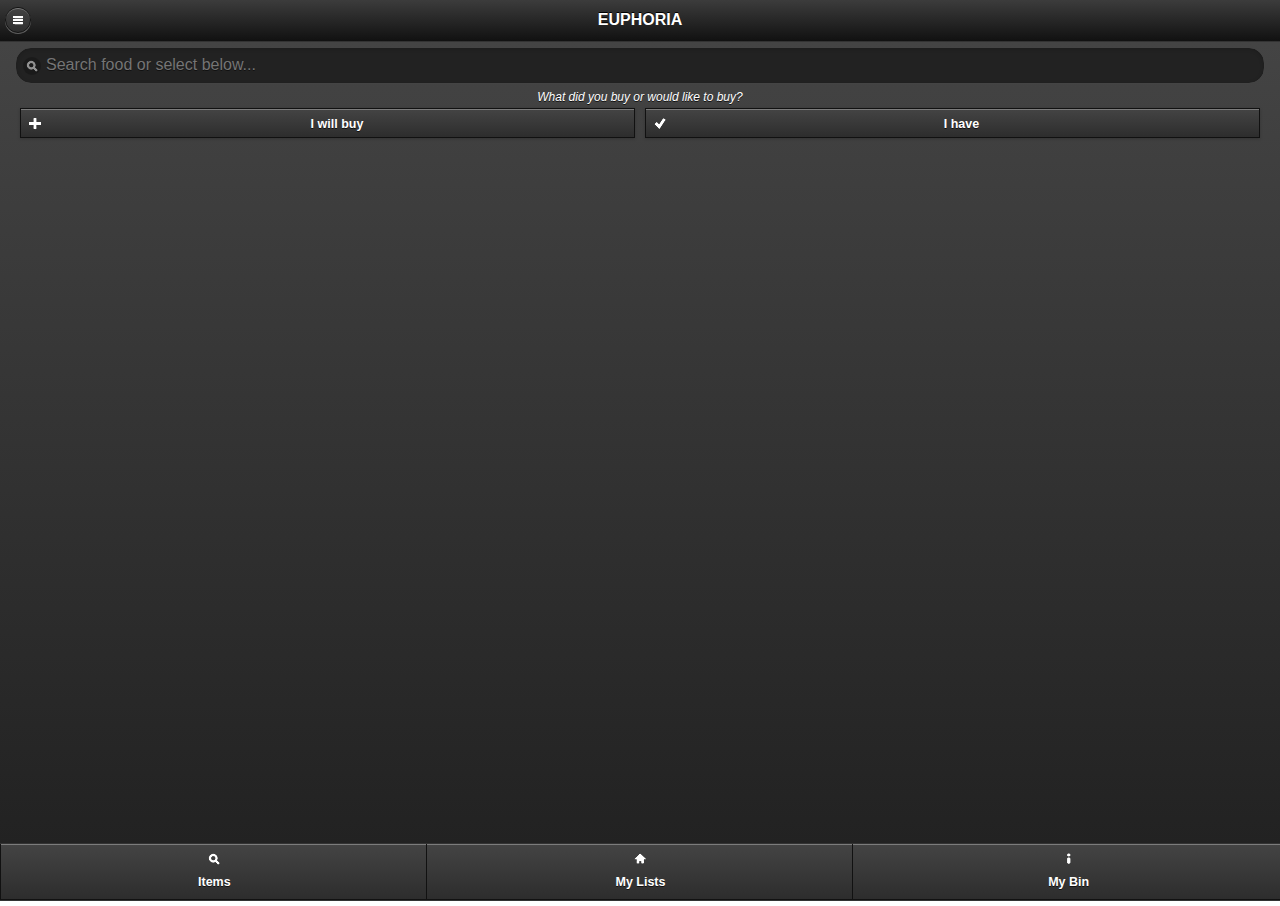
==== www/foodList.html @ 394d5955 "scale problem" ====
<html>
<head>

<title></title>

<meta name="viewport" content="width=device-width, height=device-height, user-scalable=no, initial-scale=1.0, maximum-scale=1.0, target-densityDpi=device-dpi">
<link rel="stylesheet" href="css/jquery.mobile-1.3.2.min.css" />
<script src="js/jquery-1.9.1.min.js"></script>
<script src="js/jquery.mobile-1.3.2.min.js"></script>
<link rel="stylesheet" type="text/css" href="css/main.css" />
<script type="text/javascript" src="js/databaseModule.js"></script>
<script type="text/javascript" src="js/date.format.js"></script>
<script type="text/javascript" src="js/userActionTracker.js"></script>
<script type="text/javascript" src="js/foodList.js"></script>
<script type="text/javascript" src="js/foodUsage.js"></script>
<script type="text/javascript" src="js/wasteReason.js"></script>
<script type="text/javascript" src="js/survey.js"></script>
<script type="text/javascript" src="js/userInfo.js"></script>
</head>

<body onload="onLoad();">
	<div class="app">


		<!----------------------------------------------- Main  Page -------------------------------------------------->
		<div data-role="page" id="homePage" data-theme="a">

			<script type="text/javascript">
				$(document).on('pageshow', '[data-role=page]', function () {					
					 $(window).resize();
				});
				$(document).on("pagebeforeshow", "#user", function() {
					sendUserAction(3, getNow(), "user list opened");
				});

				$(document).on("pagebeforeshow", "#homePage", function() { // When entering pagetwo
					sendUserAction(1, getNow(), "app opened");
				});

				$(document).on("pagebeforeshow", "#waste", function() { // When entering pagetwo
					sendUserAction(4, getNow(), "waste page opened");
				});

				$(document).on("pagebeforeshow", "#surveyPage", function() { // When entering pagetwo
					sendUserAction(5, getNow(), "survey page opened");
				});
				
				$(document).on("pagebeforeshow", "#userInfoPage", function() { // When entering pagetwo
					sendUserAction(6, getNow(), "profile page opened");
				});

				//do not change this pageinit event.. mobile init doesn't work
				$(document).bind("pageinit", function() {
					$.mobile.defaultPageTransition = 'none';
					$.mobile.defaultDialogTransition = 'none';
					$.mobile.buttonMarkup.hoverDelay = 0;
					//TODO rebind everything

					$("#willBuy").unbind();
					$("#ihave").unbind();

					$('#homeBtn1').unbind();
					$('#userBtn1').unbind();
					$('#wasteBtn1').unbind();
					$('#surveyBtn1').unbind();
					$('#userInfoBtn1').unbind();

					$('#homeBtn2').unbind();
					$('#userBtn2').unbind();
					$('#wasteBtn2').unbind();
					$('#surveyBtn2').unbind();
					$('#userInfoBtn2').unbind();

					$('#homeBtn3').unbind();
					$('#userBtn3').unbind();
					$('#surveyBtn3').unbind();
					$('#userInfoBtn3').unbind();

					$('#homeBtn4').unbind();
					$('#userBtn4').unbind();
					$('#wasteBtn4').unbind();
					$('#userInfoBtn4').unbind();
					
					$('#homeBtn5').unbind();
					$('#userBtn5').unbind();
					$('#wasteBtn5').unbind();
					$('#surveyBtn5').unbind();
					$('#userInfoBtn5').unbind();

					$("#willBuy").bind("touchstart", willBuyHandler);
					$("#ihave").bind("touchstart", iHaveHandler);
					$('#homeBtn1').bind('touchstart', function(e) {
						openHomePage();
					});
					$('#userBtn1').bind('touchstart', function(e) {
						openUserPage();
					});
					$('#wasteBtn1').bind('touchstart', function(e) {
						openWastePage();
					});
					$('#surveyBtn1').bind('touchstart', function(e) {
						openSurveyPage();
					});
					$('#userInfoBtn1').bind('touchstart', function(e) {
						openProfilePage();
					});

					$('#homeBtn2').bind('touchstart', function(e) {
						openHomePage();
					});
					$('#userBtn2').bind('touchstart', function(e) {
						openUserPage();
					});

					$('#wasteBtn2').bind('touchstart', function(e) {
						openWastePage();
					});
					$('#surveyBtn2').bind('touchstart', function(e) {
						openSurveyPage();
					});
					$('#userInfoBtn2').bind('touchstart', function(e) {
						openProfilePage();
					});
					

					$('#homeBtn3').bind('touchstart', function(e) {
						openHomePage();
					});
					$('#userBtn3').bind('touchstart', function(e) {
						openUserPage();
					});
					$('#surveyBtn3').bind('touchstart', function(e) {
						openSurveyPage();
					});
					$('#userInfoBtn3').bind('touchstart', function(e) {
						openProfilePage();
					});
					

					$('#homeBtn4').bind('touchstart', function(e) {
						openHomePage();
					});
					$('#userBtn4').bind('touchstart', function(e) {
						openUserPage();
					});

					$('#wasteBtn4').bind('touchstart', function(e) {
						openWastePage();
					});
					$('#userInfoBtn4').bind('touchstart', function(e) {
						openProfilePage();
					});
					
					
					$('#homeBtn5').bind('touchstart', function(e) {
						openHomePage();
					});
					$('#userBtn5').bind('touchstart', function(e) {
						openUserPage();
					});

					$('#wasteBtn5').bind('touchstart', function(e) {
						openWastePage();
					});
					$('#surveyBtn5').bind('touchstart', function(e) {
						openSurveyPage();
					});
					
				});
				
			</script>
			<div data-role="header" data-position="fixed" data-id="nav">
				<h1>EUPHORIA</h1>
				<a href="#nav-panel" data-icon="bars" data-iconpos="notext"
					data-iconshadow="false" class="ui-icon-nodisc">Menu</a>
			</div>

			<div data-role="content">

				<!-- <input type="search" name="search" id="searchfood" value="" /> -->
				<ul data-role="listview" data-filter="true"
					data-filter-reveal="true" data-split-theme="a" data-inset="true"
					data-filter-theme="a"
					data-filter-placeholder="Search food or select below..."
					data-theme="a" data-mini="true" id="searchFoodlist"></ul>
				<p></p>
				<label class="table-title-label"><i>What did you buy or
						would like to buy?</i></label>
				<div id="ContentFoodArea"></div>

				<div class="ui-grid-a">
					<div class="ui-block-a">
						<a href="" data-role="button" data-corners="false"
							data-icon="plus" data-mini="true" data-iconshadow="false"
							class="ui-icon-nodisc" id="willBuy">I will buy</a>
					</div>
					<div class="ui-block-b">
						<a href="" data-role="button" data-corners="false"
							data-icon="check" data-mini="true" data-iconshadow="false"
							class="ui-icon-nodisc" id="ihave">I have</a>
					</div>
				</div>

			</div>
			<div data-role="footer" data-position="fixed">
				<div data-role="navbar">
					<ul>
						<li><a data-icon="search" data-iconshadow="false"
							class="ui-btn ui-icon-nodisc" id="homeBtn1">Items</a></li>
						<li><a data-icon="home" data-iconshadow="false"
							data-inline="true" class="ui-btn ui-icon-nodisc" id="userBtn1">My
								Lists</a></li>
						<li><a id="wasteBtn1" data-icon="info"
							data-iconshadow="false" data-inline="true"
							class="ui-btn ui-icon-nodisc"> <span id="badge-page2"
								class="ui-li-count ui-btn-corner-all badge"></span>My Bin
						</a></li>

					</ul>
				</div>
				<!-- /navbar -->
			</div>

			<div data-role="panel" data-position-fixed="true" data-theme="a"
				id="nav-panel">
				<ul data-role="listview" data-theme="a" class="nav-search">
					<li data-icon="delete"><a href="#" data-rel="close">Close</a></li>
					<li data-icon="edit"><a id="surveyBtn1"
						data-transition="slide">Survey</a></li>
					<li data-icon="gear"><a id="userInfoBtn1" 
						data-transition="slide">Me</a></li>

				</ul>
			</div>
			<!-- /panel -->
		</div>

		<!----------------------------------------------- Main  Page -------------------------------------------------->



		<!----------------------------------------------- User  Page -------------------------------------------------->
		<div data-role="page" id="userPage" data-theme="a">
			<!-- load user food list -->

			<script>
				//global variable to store the count of items for deletion
				var toBeDeleted = 0;
				var toBeDeletedArray = new Array();
				var toBeDelFromShopping = new Array();

				//loadUserList();
			</script>


			<div data-role="header" data-position="fixed" data-id="nav">
				<h1>EUPHORIA</h1>
				<a href="#nav-panel" data-icon="bars" data-iconpos="notext"
					data-iconshadow="false" class="ui-icon-nodisc">Menu</a>

			</div>

			<div data-role="content">

				<label class="table-title-label"><i><u>I will buy</u></i></label>
				<div id="userShoppingList"></div>

				<p></p>
				<label class="table-title-label"><i><u>I have</u></i></label> <select
					name="sortBy" id="sortBy" class="select-class ui-icon-nodisc"
					data-theme="a" value="Sort by Date" data-mini="true"
					data-inline="true" data-corners="false" data-iconshadow="false"
					onchange="sortUserFoodsByDate(this.value);">
					<option value="ASC">Oldest</option>
					<option value="DESC">Newest</option>
				</select>


				<div id="userFoodInfo"></div>
				<p></p>
				<div class="ui-grid-a">
					<div class="ui-block-a">

						<a href="" type="button" id="deleteSelected"
							data-iconshadow="false" data-mini="true"
							class="ui-icon-nodisc" data-corners="false"
							data-icon="delete" data-iconpos="left" data-theme="a"
							onclick="deleteSelectedItems();">Delete</a>
					</div>
					<div class="ui-block-b">

						<a href="" type="button" id="undo" data-iconshadow="false"
							data-mini="true" class="ui-icon-nodisc ui-disabled"
							data-corners="false" data-icon="back" data-iconpos="left"
							data-theme="a" onclick="undoChanges();">Undo</a>
					</div>
				</div>
			</div>
			<div data-role="footer" data-position="fixed">
				<div data-role="navbar">
					<ul>
						<li><a id="homeBtn2" data-icon="search"
							data-iconshadow="false" data-inline="true"
							class="ui-btn ui-icon-nodisc">Items</a></li>
						<li><a id="userBtn2" data-icon="home" data-iconshadow="false"
							data-inline="true" class="ui-btn ui-icon-nodisc">My Lists</a></li>
						<li><a id="wasteBtn2" data-icon="info"
							data-iconshadow="false" data-inline="true"
							class="ui-btn ui-icon-nodisc"> <span id="badge-page4"
								class="badge"></span>My Bin
						</a></li>

					</ul>
				</div>
				<!-- /navbar -->
			</div>
			<div data-role="panel" data-position-fixed="true" data-theme="a"
				id="nav-panel">
				<ul data-role="listview" data-theme="a" class="nav-search">
					<li data-icon="delete"><a href="#" data-rel="close">Close</a></li>
					<li data-icon="edit"><a id="surveyBtn2"
						data-transition="slide">Survey</a></li>
					<li data-icon="gear"><a href="userInfoBtn2" 
						data-transition="slide">Me</a></li>

				</ul>
			</div>
			<!-- /panel -->
		</div>
		<!----------------------------------------------- User  Page -------------------------------------------------->





		<!----------------------------------------------- Waste Page -------------------------------------------------->
		<div data-role="page" id="wastePage" data-theme="a">
			<!-- load user food list -->

			<div data-role="header" data-position="fixed" data-id="nav">
				<h1>EUPHORIA</h1>
				<a href="#nav-panel" data-icon="bars" data-iconpos="notext"
					data-iconshadow="false" class="ui-icon-nodisc">Menu</a>

			</div>
			<!-- /navbar -->
			<div data-role="content">
				<label class="table-title-label"><i><u>Reasons of
							Disposal</u></i></label>
				<p></p>
				<div id="wasteList"></div>
				<p></p>
				<div align="right">

					<a href="" type="button" id="deleteSelectedWaste"
						data-iconshadow="false" data-mini="true"
						class="ui-icon-nodisc ui-disabled" data-corners="false"
						data-icon="delete" data-iconpos="left" data-theme="a"
						onclick="deleteSelectedData();">Delete</a>
				</div>
			</div>
			<div data-role="footer" data-position="fixed">
				<div data-role="navbar">
					<ul>
						<li><a id="homeBtn3" data-icon="search"
							data-iconshadow="false" data-inline="true"
							class="ui-btn ui-icon-nodisc">Items</a></li>
						<li><a id="userBtn3" data-icon="home" data-iconshadow="false"
							data-inline="true" class="ui-btn ui-icon-nodisc">My Lists</a></li>
						<!-- <li><a href="usagereason.html" id="utensils" data-icon="custom" class="ui-badge-container">
					<span id="badge-page7" class="badge"></span></a></li> -->
						<li><a href="#" id="wasteBtn3" data-icon="info"
							data-iconshadow="false" data-inline="true"
							data-transition="slide" class="ui-btn ui-icon-nodisc"> <span
								id="badge-page8" class="badge"></span>My Bin
						</a></li>
					</ul>
				</div>
				<!-- /navbar -->
			</div>
			<div data-role="panel" data-position-fixed="true" data-theme="a"
				id="nav-panel">
				<ul data-role="listview" data-theme="a" class="nav-search">
					<li data-icon="delete"><a href="#" data-rel="close">Close</a></li>
					<li data-icon="edit"><a id="surveyBtn3"
						data-transition="slide">Survey</a></li>
					<li data-icon="gear"><a id="userInfoBtn3"
						data-transition="slide">Me</a></li>


				</ul>
			</div>
			<!-- /panel -->
		</div>
		<!----------------------------------------------- Waste Page -------------------------------------------------->




		<!----------------------------------------------- Survey Page -------------------------------------------------->
		<div data-role="page" id="surveyPage" data-theme="a">
			<!-- load user survey data -->

			<div data-role="header" data-position="fixed" data-id="nav">
				<h1>EUPHORIA</h1>
				<a href="#nav-panel" data-icon="bars" data-iconpos="notext"
					data-iconshadow="false" class="ui-icon-nodisc">Menu</a>
				<!-- 	<style type=text/css>
				  div.ui-slider {
				       margin-left: 5px;
				       width: 96%;
				   }
				</style> -->

			</div>
			<!-- /navbar -->
			<div data-role="content" class="surveyText">
				<p>
					<i>What is your overall amount of food purchases in comparison
						to other weeks?</i>
				</p>

				<div data-role="fieldcontain">
					<select name="select-choice-1" id="survey1" data-mini="true"
						data-native-menu="false" onchange="sendSurveyData(1, this.value);">
						<option>Choose one</option>
						<option value="1">1 (Much Less)</option>
						<option value="2">2</option>
						<option value="3">3</option>
						<option value="4">4 (Same)</option>
						<option value="5">5</option>
						<option value="6">6</option>
						<option value="7">7 (Much More)</option>
					</select>
				</div>



				<p>
					<i>What is your overall amount of disposals (edible or once
						edible food) in comparison to other weeks?</i>
				</p>
				<div data-role="fieldcontain">
					<select name="select-choice-1" id="survey2" data-mini="true"
						data-native-menu="false" onchange="sendSurveyData(2, this.value);">
						<option>Choose one</option>
						<option value="1">1 (Much Less)</option>
						<option value="2">2</option>
						<option value="3">3</option>
						<option value="4">4 (Same)</option>
						<option value="5">5</option>
						<option value="6">6</option>
						<option value="7">7 (Much More)</option>
					</select>
				</div>

				<p>
					<i>Indicate your overall feeling of control in purchasing food?</i>
				</p>
				<div data-role="fieldcontain">
					<select name="select-choice-1" id="survey3" data-mini="true"
						data-native-menu="false" onchange="sendSurveyData(3, this.value);">
						<option>Choose one</option>
						<option value="1">1 (Low)</option>
						<option value="2">2</option>
						<option value="3">3</option>
						<option value="4">4</option>
						<option value="5">5</option>
						<option value="6">6</option>
						<option value="7">7 (High)</option>
					</select>
				</div>


				<p>
					<i>Indicate your overall feeling of control in disposing food
						(edible or once edible)?</i>
				</p>
				<div data-role="fieldcontain">
					<select name="select-choice-1" id="survey4" data-mini="true"
						data-native-menu="false" onchange="sendSurveyData(4, this.value);">
						<option>Choose one</option>
						<option value="1">1 (Low)</option>
						<option value="2">2</option>
						<option value="3">3</option>
						<option value="4">4</option>
						<option value="5">5</option>
						<option value="6">6</option>
						<option value="7">7 (High)</option>
					</select>
				</div>

			</div>
			<div data-role="footer" data-position="fixed">
				<div data-role="navbar">
					<ul>
						<li><a id="homeBtn4" data-icon="search"
							data-iconshadow="false" data-inline="true"
							data-transition="slide" class="ui-btn ui-icon-nodisc">Items</a></li>
						<li><a id="userBtn4" data-icon="home" data-iconshadow="false"
							data-inline="true" data-transition="slide"
							class="ui-btn ui-icon-nodisc">My Lists</a></li>
						<li><a id="wasteBtn4" data-icon="info"
							data-iconshadow="false" data-inline="true"
							data-transition="slide" class="ui-btn ui-icon-nodisc"> <span
								id="badge-page10" class="badge"></span>My Bin
						</a></li>

					</ul>
				</div>

			</div>
			<div data-role="panel" data-position-fixed="true" data-theme="a"
				id="nav-panel">
				<ul data-role="listview" data-theme="a" class="nav-search">
					<li data-icon="delete"><a href="#" data-rel="close">Close</a></li>
					<li data-icon="edit"><a href="#" data-transition="slide">Survey</a></li>
					<li data-icon="gear"><a id="userInfoBtn4"
						data-transition="slide">Me</a></li>


				</ul>
			</div>
			<!-- /panel -->
		</div>
		<!----------------------------------------------- Survey Page -------------------------------------------------->



		<!----------------------------------------------- User Info Page -------------------------------------------------->
		<div data-role="page" id="userInfoPage" data-theme="a">
			<!-- display/edit user info -->
			
			
			<div data-role="header" data-position="fixed" data-id="nav">
				<h1>EUPHORIA</h1>
				<a href="#nav-panel" data-icon="bars" data-iconpos="notext"
					data-iconshadow="false" class="ui-icon-nodisc">Menu</a>
			</div>
			<div data-role="content">
				<form id="editUserForm">
					<div data-role="fieldcontain">
						<label for="username">Username:</label> <input type="text"
							name="username" id="username" value="" placeholder="Username"
							readonly="readonly" />
					</div>
					<div data-role="fieldcontain">
						<label for="email">E-mail:</label> <input type="text" name="email"
							id="email" value="" placeholder="E-mail" readonly="readonly" />
					</div>
					<div data-role="fieldcontain">
						<label for="address">Postal Code</label> <input type="text"
							name="address" id="address" value=""
							placeholder="Postal code without blanks" readonly="readonly" />
					</div>
					<div data-role="fieldcontain">
						<label for="age">Age</label> <select name="selectAge"
							id="selectAge" data-mini="true" data-theme="a">

						</select>
					</div>
					<div data-role="fieldcontain">
						<label for="selectGender">Gender</label> <select name="gender"
							id="gender" data-mini="true" data-theme="a">
							<option value="0">Gender</option>
							<option value="1">Female</option>
							<option value="2">Male</option>
						</select>
					</div>
					<div class="ui-grid-b">
						<div class="ui-block-a">
							<a href="" data-role="button" data-mini="true"
								data-corners="false" onclick="edit(); return false;">Edit</a>
						</div>
						<div class="ui-block-b">
							<a href="" data-role="button" data-mini="true"
								data-corners="false" onclick="save(); return false;">Save</a>
						</div>
						<div class="ui-block-c">
							<a href="" data-role="button" data-mini="true"
								data-corners="false"
								onclick="window.location.href = 'login.html'; return false;">Logout</a>
						</div>

					</div>

				</form>
			</div>
			<div data-role="footer" data-position="fixed">
				<div data-role="navbar">
					<ul>
						<li><a id="homeBtn5" data-icon="search"
							data-iconshadow="false" data-inline="true"
							data-transition="slide" class="ui-btn ui-icon-nodisc">Items</a></li>
						<li><a id="userBtn5" data-icon="home" data-iconshadow="false"
							data-inline="true" data-transition="slide"
							class="ui-btn ui-icon-nodisc">My Lists</a></li>
						<li><a id="wasteBtn5" id="wasteReason5"
							data-icon="info" data-iconshadow="false" data-inline="true"
							data-transition="slide" class="ui-btn ui-icon-nodisc"> <span
								id="badge-page12" class="badge"></span>My Bin
						</a></li>
					</ul>
				</div>
			</div>
			<div data-role="panel" data-position-fixed="true" data-theme="a"
				id="nav-panel">
				<ul data-role="listview" data-theme="a" class="nav-search">
					<li data-icon="delete"><a href="#" data-rel="close">Close</a></li>
					<li data-icon="edit"><a id="surveyBtn5"
						data-transition="slide">Survey</a></li>
					<li data-icon="gear"><a id="userInfoBtn5"
						data-transition="slide">Me</a></li>

				</ul>
			</div>
			<!-- /panel -->
		</div>

		<!----------------------------------------------- User Info Page -------------------------------------------------->

	</div>

	<script type="text/javascript" src="cordova.js"></script>
</body>
</html>
---- www/css/main.css ----
.ui-button {
	data-corners : false;
}


.ui-grid-b input {
    width  : 100%;
    height : 15%;
}

#custom-grid .ui-block-a {
    width: 35% !important;
}

#custom-grid .ui-block-b {
    width: 20% !important;    
}

#custom-grid .ui-block-c {
    width: 45% !important;    
}


.select-class {
	display: block;
	width : 20%;
	
}

.table-title-label {
	font-size:12;
	display: block;
	text-align: center;
}

.fullwidth { width: 100%; }
div.ui-slider{
	width:100%;
 float: left;
  padding: 6px;
  margin: 8px 0;
  margin-left: 1%;
	}
.ui-li-count { 
	padding-right:1; 
	position:static; 
	color: red;
	font: bold;
	text-size: 20px;
}

.badge {
  display: none;
  background: #0B6138; /* #BA070F; */
  color: #fff;
  padding: 1px 7px;
  position: absolute;
  right: 4px;
  top: -12px;
  z-index: 999;
  border-radius: .8em;
  border: 2px solid #fff;
}

.ui-badge-container {
  position: relative;
}


.ui-widget-header
{
	font-size: 12px;
	color:white;
	font:italic;
	align:right;
}


.ui-table-columntoggle-btn {
    display: none !important;
}

.selectedImage{
   border : 3px solid yellow;
}

.ui-select {
	width :  100%;
}


 .scrollable {
            overflow-y: scroll;
            -webkit-overflow-scrolling: touch;
        }
 
.my-label
{
	display: block;
	background-color:#444444;
	color:white;
	font-size:18px;
	width:50px;
	text-align:center;
}

.unit-label
{
	color:white;
	font-size:12px;
}

.per-label
{
	color:white;
	font-size:10px;
}

.surveyText
{
	font-size:12px;
}

.ui-controlgroup-controls {width: 100%;}

.ui-hidden-accessible {
    display : none !important;
    width	: 100%;
}


/* Hide the number input */
.full-width-slider input {
    display: none;
}
.full-width-slider .ui-slider-track {
    margin-left: 0px;
}
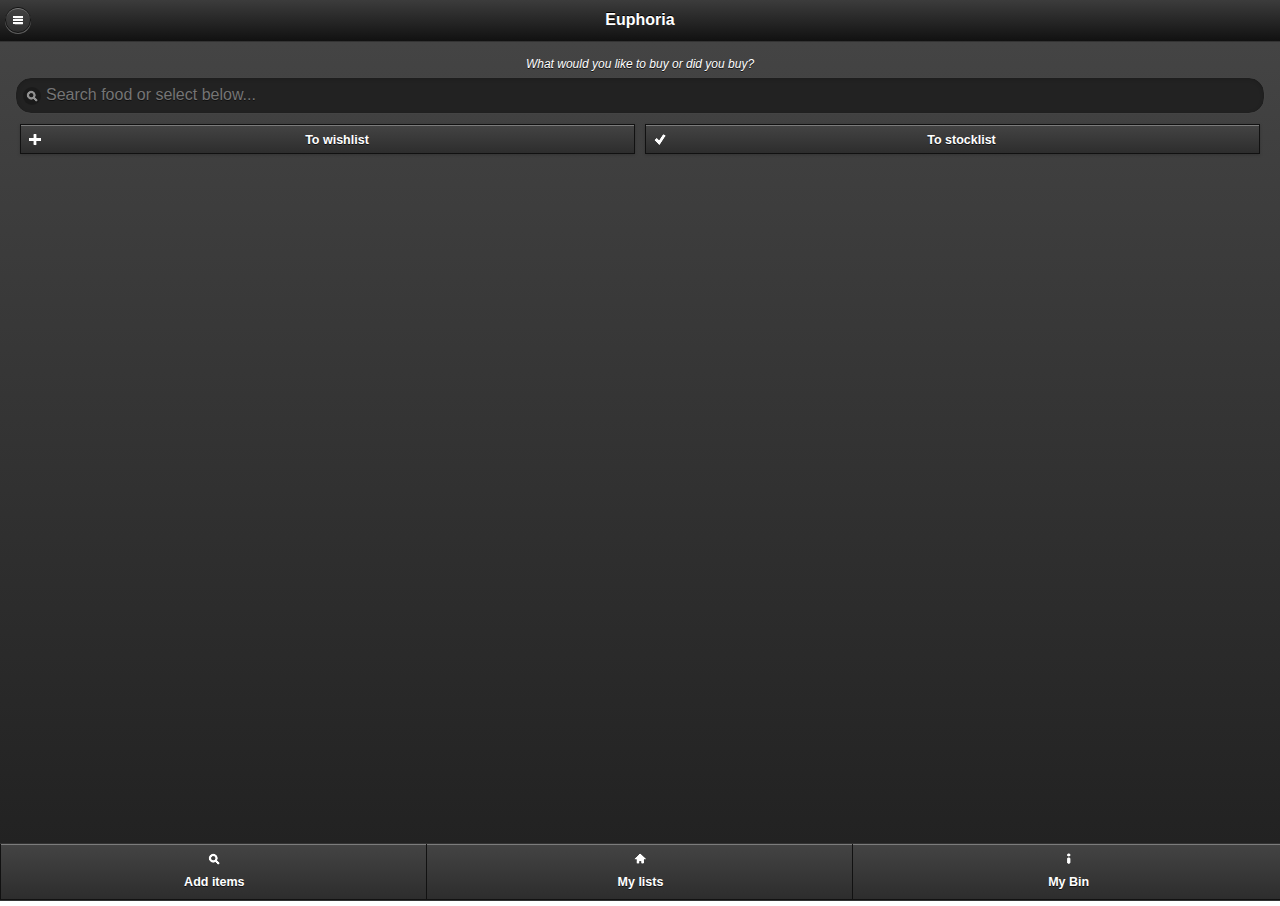
==== commit a26c2f3f: "vera's changes and the survey notification" ====
--- a/www/foodList.html
+++ b/www/foodList.html
@@ -3,7 +3,7 @@
 
 <title></title>
 
-<meta name="viewport" content="width=device-width, height=device-height, user-scalable=no, initial-scale=1.0, maximum-scale=1.0, target-densityDpi=device-dpi">
+<meta name="viewport" content="width=device-width, user-scalable=no">
 <link rel="stylesheet" href="css/jquery.mobile-1.3.2.min.css" />
 <script src="js/jquery-1.9.1.min.js"></script>
 <script src="js/jquery.mobile-1.3.2.min.js"></script>
@@ -26,14 +26,11 @@
 		<div data-role="page" id="homePage" data-theme="a">
 
 			<script type="text/javascript">
-				$(document).on('pageshow', '[data-role=page]', function () {					
-					 $(window).resize();
-				});
-				$(document).on("pagebeforeshow", "#user", function() {
+				/* $(document).on("pagebeforeshow", "#user", function() {
 					sendUserAction(3, getNow(), "user list opened");
 				});
-
-				$(document).on("pagebeforeshow", "#homePage", function() { // When entering pagetwo
+ */
+				/* $(document).on("pagebeforeshow", "#homePage", function() { // When entering pagetwo
 					sendUserAction(1, getNow(), "app opened");
 				});
 
@@ -47,7 +44,7 @@
 				
 				$(document).on("pagebeforeshow", "#userInfoPage", function() { // When entering pagetwo
 					sendUserAction(6, getNow(), "profile page opened");
-				});
+				}); */
 
 				//do not change this pageinit event.. mobile init doesn't work
 				$(document).bind("pageinit", function() {
@@ -112,7 +109,7 @@
 						openUserPage();
 					});
 
-					$('#wasteBtn2').bind('touchstart', function(e) {
+					$('#wasteBtn2').bind('touchstart', function(e) {						
 						openWastePage();
 					});
 					$('#surveyBtn2').bind('touchstart', function(e) {
@@ -170,34 +167,36 @@
 				
 			</script>
 			<div data-role="header" data-position="fixed" data-id="nav">
-				<h1>EUPHORIA</h1>
+				<h1>Euphoria</h1>
 				<a href="#nav-panel" data-icon="bars" data-iconpos="notext"
 					data-iconshadow="false" class="ui-icon-nodisc">Menu</a>
 			</div>
 
 			<div data-role="content">
 
+			<label class="table-title-label"><i>What would you like to buy or
+						did you buy?</i></label>
+							<p></p>
 				<!-- <input type="search" name="search" id="searchfood" value="" /> -->
 				<ul data-role="listview" data-filter="true"
 					data-filter-reveal="true" data-split-theme="a" data-inset="true"
 					data-filter-theme="a"
 					data-filter-placeholder="Search food or select below..."
 					data-theme="a" data-mini="true" id="searchFoodlist"></ul>
-				<p></p>
-				<label class="table-title-label"><i>What did you buy or
-						would like to buy?</i></label>
+			
+			
 				<div id="ContentFoodArea"></div>
-
+				<p><p/>
 				<div class="ui-grid-a">
 					<div class="ui-block-a">
 						<a href="" data-role="button" data-corners="false"
 							data-icon="plus" data-mini="true" data-iconshadow="false"
-							class="ui-icon-nodisc" id="willBuy">I will buy</a>
+							class="ui-icon-nodisc" id="willBuy">To wishlist</a>
 					</div>
 					<div class="ui-block-b">
 						<a href="" data-role="button" data-corners="false"
 							data-icon="check" data-mini="true" data-iconshadow="false"
-							class="ui-icon-nodisc" id="ihave">I have</a>
+							class="ui-icon-nodisc" id="ihave">To stocklist</a>
 					</div>
 				</div>
 
@@ -206,10 +205,9 @@
 				<div data-role="navbar">
 					<ul>
 						<li><a data-icon="search" data-iconshadow="false"
-							class="ui-btn ui-icon-nodisc" id="homeBtn1">Items</a></li>
+							class="ui-btn ui-icon-nodisc" id="homeBtn1">Add items</a></li>
 						<li><a data-icon="home" data-iconshadow="false"
-							data-inline="true" class="ui-btn ui-icon-nodisc" id="userBtn1">My
-								Lists</a></li>
+							data-inline="true" class="ui-btn ui-icon-nodisc" id="userBtn1">My lists</a></li>
 						<li><a id="wasteBtn1" data-icon="info"
 							data-iconshadow="false" data-inline="true"
 							class="ui-btn ui-icon-nodisc"> <span id="badge-page2"
@@ -228,7 +226,7 @@
 					<li data-icon="edit"><a id="surveyBtn1"
 						data-transition="slide">Survey</a></li>
 					<li data-icon="gear"><a id="userInfoBtn1" 
-						data-transition="slide">Me</a></li>
+						data-transition="slide">My profile</a></li>
 
 				</ul>
 			</div>
@@ -254,7 +252,7 @@
 
 
 			<div data-role="header" data-position="fixed" data-id="nav">
-				<h1>EUPHORIA</h1>
+				<h1>Euphoria</h1>
 				<a href="#nav-panel" data-icon="bars" data-iconpos="notext"
 					data-iconshadow="false" class="ui-icon-nodisc">Menu</a>
 
@@ -262,11 +260,15 @@
 
 			<div data-role="content">
 
-				<label class="table-title-label"><i><u>I will buy</u></i></label>
+				<hr>
+				<label class="table-title-label"><i>My wishlist</i></label>
+				<hr>
 				<div id="userShoppingList"></div>
-
 				<p></p>
-				<label class="table-title-label"><i><u>I have</u></i></label> <select
+				<hr>
+				<label class="table-title-label"><i>My stocklist</i></label> 
+				<hr>
+				<select
 					name="sortBy" id="sortBy" class="select-class ui-icon-nodisc"
 					data-theme="a" value="Sort by Date" data-mini="true"
 					data-inline="true" data-corners="false" data-iconshadow="false"
@@ -275,7 +277,7 @@
 					<option value="DESC">Newest</option>
 				</select>
 
-
+				<p><p/>
 				<div id="userFoodInfo"></div>
 				<p></p>
 				<div class="ui-grid-a">
@@ -301,9 +303,9 @@
 					<ul>
 						<li><a id="homeBtn2" data-icon="search"
 							data-iconshadow="false" data-inline="true"
-							class="ui-btn ui-icon-nodisc">Items</a></li>
+							class="ui-btn ui-icon-nodisc">Add items</a></li>
 						<li><a id="userBtn2" data-icon="home" data-iconshadow="false"
-							data-inline="true" class="ui-btn ui-icon-nodisc">My Lists</a></li>
+							data-inline="true" class="ui-btn ui-icon-nodisc">My lists</a></li>
 						<li><a id="wasteBtn2" data-icon="info"
 							data-iconshadow="false" data-inline="true"
 							class="ui-btn ui-icon-nodisc"> <span id="badge-page4"
@@ -321,7 +323,7 @@
 					<li data-icon="edit"><a id="surveyBtn2"
 						data-transition="slide">Survey</a></li>
 					<li data-icon="gear"><a href="userInfoBtn2" 
-						data-transition="slide">Me</a></li>
+						data-transition="slide">My profile</a></li>
 
 				</ul>
 			</div>
@@ -338,15 +340,14 @@
 			<!-- load user food list -->
 
 			<div data-role="header" data-position="fixed" data-id="nav">
-				<h1>EUPHORIA</h1>
+				<h1>Euphoria</h1>
 				<a href="#nav-panel" data-icon="bars" data-iconpos="notext"
 					data-iconshadow="false" class="ui-icon-nodisc">Menu</a>
 
 			</div>
 			<!-- /navbar -->
 			<div data-role="content">
-				<label class="table-title-label"><i><u>Reasons of
-							Disposal</u></i></label>
+				<label class="table-title-label"><i>What were the reasons for wasting these items?</i></label>
 				<p></p>
 				<div id="wasteList"></div>
 				<p></p>
@@ -364,9 +365,9 @@
 					<ul>
 						<li><a id="homeBtn3" data-icon="search"
 							data-iconshadow="false" data-inline="true"
-							class="ui-btn ui-icon-nodisc">Items</a></li>
+							class="ui-btn ui-icon-nodisc">Add items</a></li>
 						<li><a id="userBtn3" data-icon="home" data-iconshadow="false"
-							data-inline="true" class="ui-btn ui-icon-nodisc">My Lists</a></li>
+							data-inline="true" class="ui-btn ui-icon-nodisc">My lists</a></li>
 						<!-- <li><a href="usagereason.html" id="utensils" data-icon="custom" class="ui-badge-container">
 					<span id="badge-page7" class="badge"></span></a></li> -->
 						<li><a href="#" id="wasteBtn3" data-icon="info"
@@ -385,7 +386,7 @@
 					<li data-icon="edit"><a id="surveyBtn3"
 						data-transition="slide">Survey</a></li>
 					<li data-icon="gear"><a id="userInfoBtn3"
-						data-transition="slide">Me</a></li>
+						data-transition="slide">My profile</a></li>
 
 
 				</ul>
@@ -402,7 +403,7 @@
 			<!-- load user survey data -->
 
 			<div data-role="header" data-position="fixed" data-id="nav">
-				<h1>EUPHORIA</h1>
+				<h1>Euphoria</h1>
 				<a href="#nav-panel" data-icon="bars" data-iconpos="notext"
 					data-iconshadow="false" class="ui-icon-nodisc">Menu</a>
 				<!-- 	<style type=text/css>
@@ -437,7 +438,7 @@
 
 
 				<p>
-					<i>What is your overall amount of disposals (edible or once
+					<i>What is your overall amount of food waste (edible or once
 						edible food) in comparison to other weeks?</i>
 				</p>
 				<div data-role="fieldcontain">
@@ -473,7 +474,7 @@
 
 
 				<p>
-					<i>Indicate your overall feeling of control in disposing food
+					<i>Indicate your overall feeling of control in wasting food
 						(edible or once edible)?</i>
 				</p>
 				<div data-role="fieldcontain">
@@ -496,10 +497,10 @@
 					<ul>
 						<li><a id="homeBtn4" data-icon="search"
 							data-iconshadow="false" data-inline="true"
-							data-transition="slide" class="ui-btn ui-icon-nodisc">Items</a></li>
+							data-transition="slide" class="ui-btn ui-icon-nodisc">Add items</a></li>
 						<li><a id="userBtn4" data-icon="home" data-iconshadow="false"
 							data-inline="true" data-transition="slide"
-							class="ui-btn ui-icon-nodisc">My Lists</a></li>
+							class="ui-btn ui-icon-nodisc">My lists</a></li>
 						<li><a id="wasteBtn4" data-icon="info"
 							data-iconshadow="false" data-inline="true"
 							data-transition="slide" class="ui-btn ui-icon-nodisc"> <span
@@ -516,7 +517,7 @@
 					<li data-icon="delete"><a href="#" data-rel="close">Close</a></li>
 					<li data-icon="edit"><a href="#" data-transition="slide">Survey</a></li>
 					<li data-icon="gear"><a id="userInfoBtn4"
-						data-transition="slide">Me</a></li>
+						data-transition="slide">My profile</a></li>
 
 
 				</ul>
@@ -533,7 +534,7 @@
 			
 			
 			<div data-role="header" data-position="fixed" data-id="nav">
-				<h1>EUPHORIA</h1>
+				<h1>Euphoria</h1>
 				<a href="#nav-panel" data-icon="bars" data-iconpos="notext"
 					data-iconshadow="false" class="ui-icon-nodisc">Menu</a>
 			</div>
@@ -554,13 +555,15 @@
 							placeholder="Postal code without blanks" readonly="readonly" />
 					</div>
 					<div data-role="fieldcontain">
-						<label for="age">Age</label> <select name="selectAge"
+						<label for="age">Age</label>    <p><p/>
+						<select name="selectAge"
 							id="selectAge" data-mini="true" data-theme="a">
 
 						</select>
 					</div>
 					<div data-role="fieldcontain">
-						<label for="selectGender">Gender</label> <select name="gender"
+						<label for="selectGender">Gender</label>    <p><p/>
+						<select name="gender"
 							id="gender" data-mini="true" data-theme="a">
 							<option value="0">Gender</option>
 							<option value="1">Female</option>
@@ -591,10 +594,10 @@
 					<ul>
 						<li><a id="homeBtn5" data-icon="search"
 							data-iconshadow="false" data-inline="true"
-							data-transition="slide" class="ui-btn ui-icon-nodisc">Items</a></li>
+							data-transition="slide" class="ui-btn ui-icon-nodisc">Add items</a></li>
 						<li><a id="userBtn5" data-icon="home" data-iconshadow="false"
 							data-inline="true" data-transition="slide"
-							class="ui-btn ui-icon-nodisc">My Lists</a></li>
+							class="ui-btn ui-icon-nodisc">My lists</a></li>
 						<li><a id="wasteBtn5" id="wasteReason5"
 							data-icon="info" data-iconshadow="false" data-inline="true"
 							data-transition="slide" class="ui-btn ui-icon-nodisc"> <span
@@ -610,7 +613,7 @@
 					<li data-icon="edit"><a id="surveyBtn5"
 						data-transition="slide">Survey</a></li>
 					<li data-icon="gear"><a id="userInfoBtn5"
-						data-transition="slide">Me</a></li>
+						data-transition="slide">My profile</a></li>
 
 				</ul>
 			</div>
